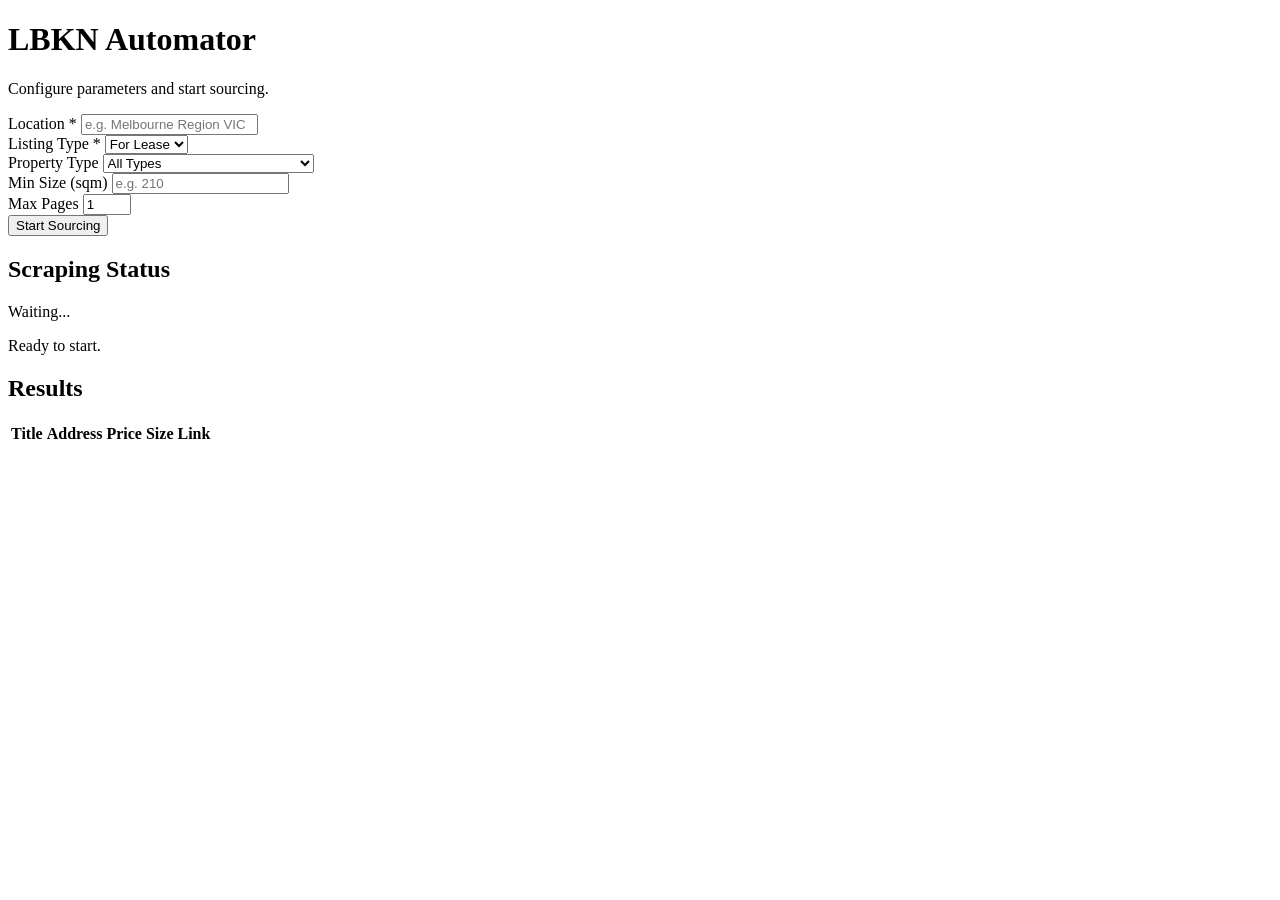
==== frontend/index.html @ 47b42db9 "Initial commit of full scraper pipeline" ====
<!DOCTYPE html>
<html lang="en">

<head>
    <meta charset="UTF-8">
    <meta name="viewport" content="width=device-width, initial-scale=1.0">
    <title>CRE Scraper Dashboard</title>
    <link href="https://fonts.googleapis.com/css2?family=Inter:wght@300;400;500;600;700&display=swap" rel="stylesheet">
    <link rel="stylesheet" href="/static/style.css">
</head>

<body>
    <div class="background-blobs">
        <div class="blob blob-1"></div>
        <div class="blob blob-2"></div>
    </div>

    <div class="dashboard-container">
        <header>
            <h1>LBKN Automator</h1>
            <p>Configure parameters and start sourcing.</p>
        </header>

        <main>
            <form id="scrape-form" class="glass-panel">
                <div class="form-group">
                    <label for="location">Location *</label>
                    <input type="text" id="location" name="location" placeholder="e.g. Melbourne Region VIC" required>
                </div>

                <div class="form-row">
                    <div class="form-group">
                        <label for="listing_type">Listing Type *</label>
                        <select id="listing_type" name="listing_type" required>
                            <option value="for-lease">For Lease</option>
                            <option value="for-sale">For Sale</option>
                        </select>
                    </div>

                    <div class="form-group">
                        <label for="keyword">Property Type</label>
                        <select id="keyword" name="keyword">
                            <option value="">All Types</option>
                            <option value="office">Offices</option>
                            <option value="serviced-offices">Serviced Offices</option>
                            <option value="retail">Shop & Retail</option>
                            <option value="industrial">Factory, Warehouse & Industrial</option>
                            <option value="land">Development / Land</option>
                            <option value="medical">Medical / Consulting</option>
                            <option value="parking">Parking / Car Space</option>
                            <option value="rural">Rural / Farming</option>
                            <option value="showrooms">Showrooms / Bulky Goods</option>
                        </select>
                    </div>
                </div>

                <div class="form-row">
                    <div class="form-group">
                        <label for="min_size">Min Size (sqm)</label>
                        <input type="number" id="min_size" name="min_size" placeholder="e.g. 210" min="0">
                    </div>
                    <div class="form-group">
                        <label for="max_pages">Max Pages</label>
                        <input type="number" id="max_pages" name="max_pages" value="1" min="1" max="10">
                    </div>
                </div>

                <button type="submit" id="start-btn">Start Sourcing</button>
            </form>

            <div id="status-panel" class="glass-panel hidden">
                <div class="status-header">
                    <h2>Scraping Status</h2>
                    <span id="status-badge" class="badge">Waiting...</span>
                </div>
                <div class="progress-bar-container">
                    <div id="progress-bar" class="progress-bar"></div>
                </div>
                <p id="status-text">Ready to start.</p>
            </div>

            <div id="results-panel" class="glass-panel hidden">
                <h2>Results</h2>
                <div class="table-container">
                    <table id="results-table">
                        <thead>
                            <tr>
                                <th>Title</th>
                                <th>Address</th>
                                <th>Price</th>
                                <th>Size</th>
                                <th>Link</th>
                            </tr>
                        </thead>
                        <tbody id="results-body">
                            <!-- Populated dynamically -->
                        </tbody>
                    </table>
                </div>
            </div>
        </main>
    </div>

    <script src="/static/script.js"></script>
</body>

</html>
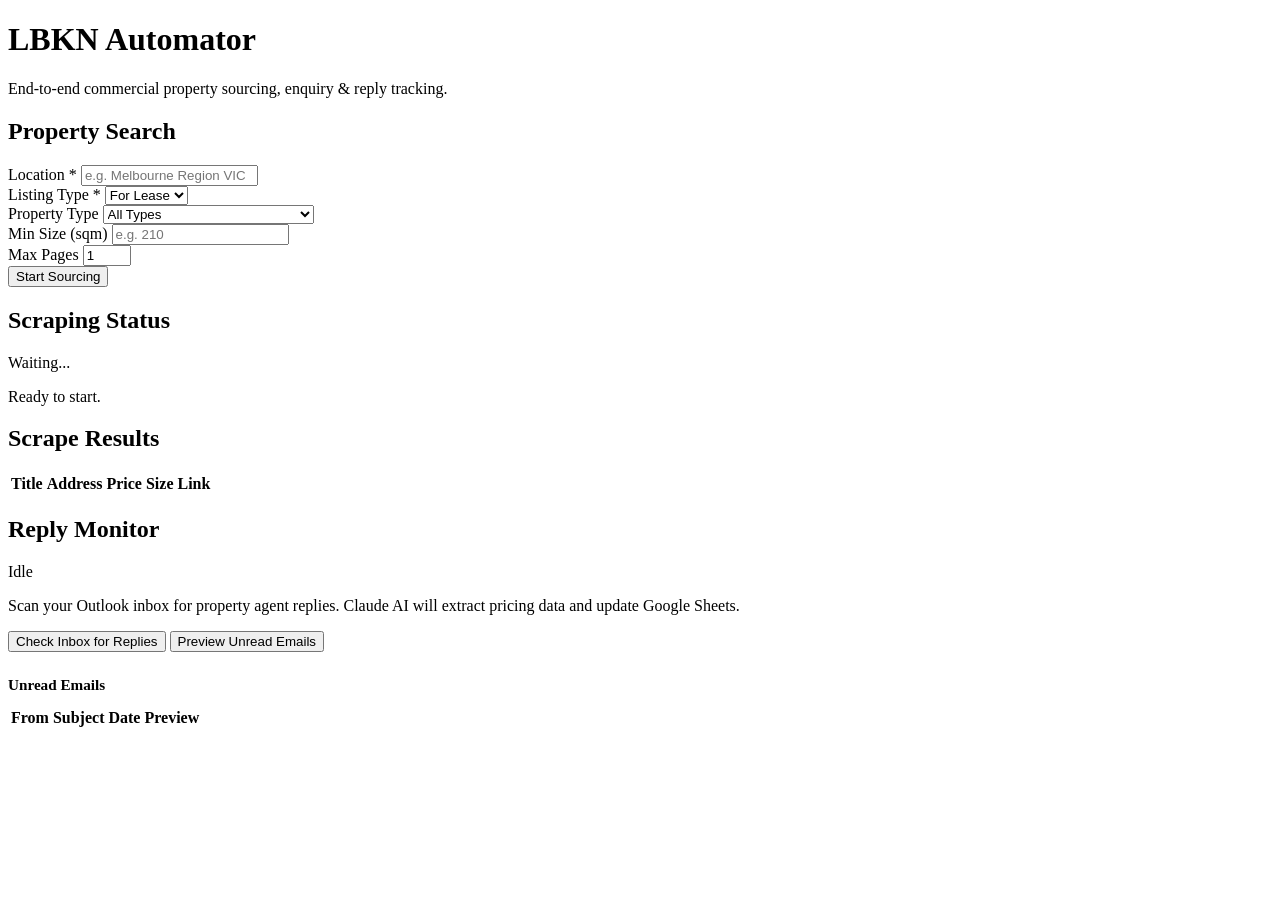
==== commit 7ef15e3e: "Reorganize project structure, implement robust Google Sheets logging, and refine email matching" ====
--- a/frontend/index.html
+++ b/frontend/index.html
@@ -4,7 +4,7 @@
 <head>
     <meta charset="UTF-8">
     <meta name="viewport" content="width=device-width, initial-scale=1.0">
-    <title>CRE Scraper Dashboard</title>
+    <title>LBKN Property Automator</title>
     <link href="https://fonts.googleapis.com/css2?family=Inter:wght@300;400;500;600;700&display=swap" rel="stylesheet">
     <link rel="stylesheet" href="/static/style.css">
 </head>
@@ -18,11 +18,13 @@
     <div class="dashboard-container">
         <header>
             <h1>LBKN Automator</h1>
-            <p>Configure parameters and start sourcing.</p>
+            <p>End-to-end commercial property sourcing, enquiry & reply tracking.</p>
         </header>
 
         <main>
+            <!-- ============ PHASE 1+2: SCRAPER FORM ============ -->
             <form id="scrape-form" class="glass-panel">
+                <h2 class="section-title">Property Search</h2>
                 <div class="form-group">
                     <label for="location">Location *</label>
                     <input type="text" id="location" name="location" placeholder="e.g. Melbourne Region VIC" required>
@@ -68,6 +70,7 @@
                 <button type="submit" id="start-btn">Start Sourcing</button>
             </form>
 
+            <!-- Scraper Status -->
             <div id="status-panel" class="glass-panel hidden">
                 <div class="status-header">
                     <h2>Scraping Status</h2>
@@ -79,8 +82,9 @@
                 <p id="status-text">Ready to start.</p>
             </div>
 
+            <!-- Scraper Results -->
             <div id="results-panel" class="glass-panel hidden">
-                <h2>Results</h2>
+                <h2>Scrape Results</h2>
                 <div class="table-container">
                     <table id="results-table">
                         <thead>
@@ -98,6 +102,47 @@
                     </table>
                 </div>
             </div>
+
+            <!-- ============ PHASE 3: EMAIL REPLY MONITOR ============ -->
+            <div class="glass-panel" id="reply-section">
+                <div class="status-header">
+                    <h2 class="section-title">Reply Monitor</h2>
+                    <span id="reply-badge" class="badge">Idle</span>
+                </div>
+                <p class="section-desc">Scan your Outlook inbox for property agent replies. Claude AI will extract pricing data and update Google Sheets.</p>
+
+                <div class="reply-actions">
+                    <button type="button" id="check-inbox-btn">Check Inbox for Replies</button>
+                    <button type="button" id="preview-inbox-btn" class="btn-secondary">Preview Unread Emails</button>
+                </div>
+
+                <!-- Reply Status -->
+                <div id="reply-status-panel" class="hidden" style="margin-top: 1.5rem;">
+                    <div class="progress-bar-container">
+                        <div id="reply-progress-bar" class="progress-bar"></div>
+                    </div>
+                    <p id="reply-status-text"></p>
+                </div>
+
+                <!-- Email Preview Table -->
+                <div id="email-preview-panel" class="hidden" style="margin-top: 1.5rem;">
+                    <h3 style="margin-bottom: 0.75rem; font-size: 0.95rem; color: var(--text-secondary);">Unread Emails</h3>
+                    <div class="table-container">
+                        <table>
+                            <thead>
+                                <tr>
+                                    <th>From</th>
+                                    <th>Subject</th>
+                                    <th>Date</th>
+                                    <th>Preview</th>
+                                </tr>
+                            </thead>
+                            <tbody id="email-preview-body"></tbody>
+                        </table>
+                    </div>
+                </div>
+            </div>
+
         </main>
     </div>
 
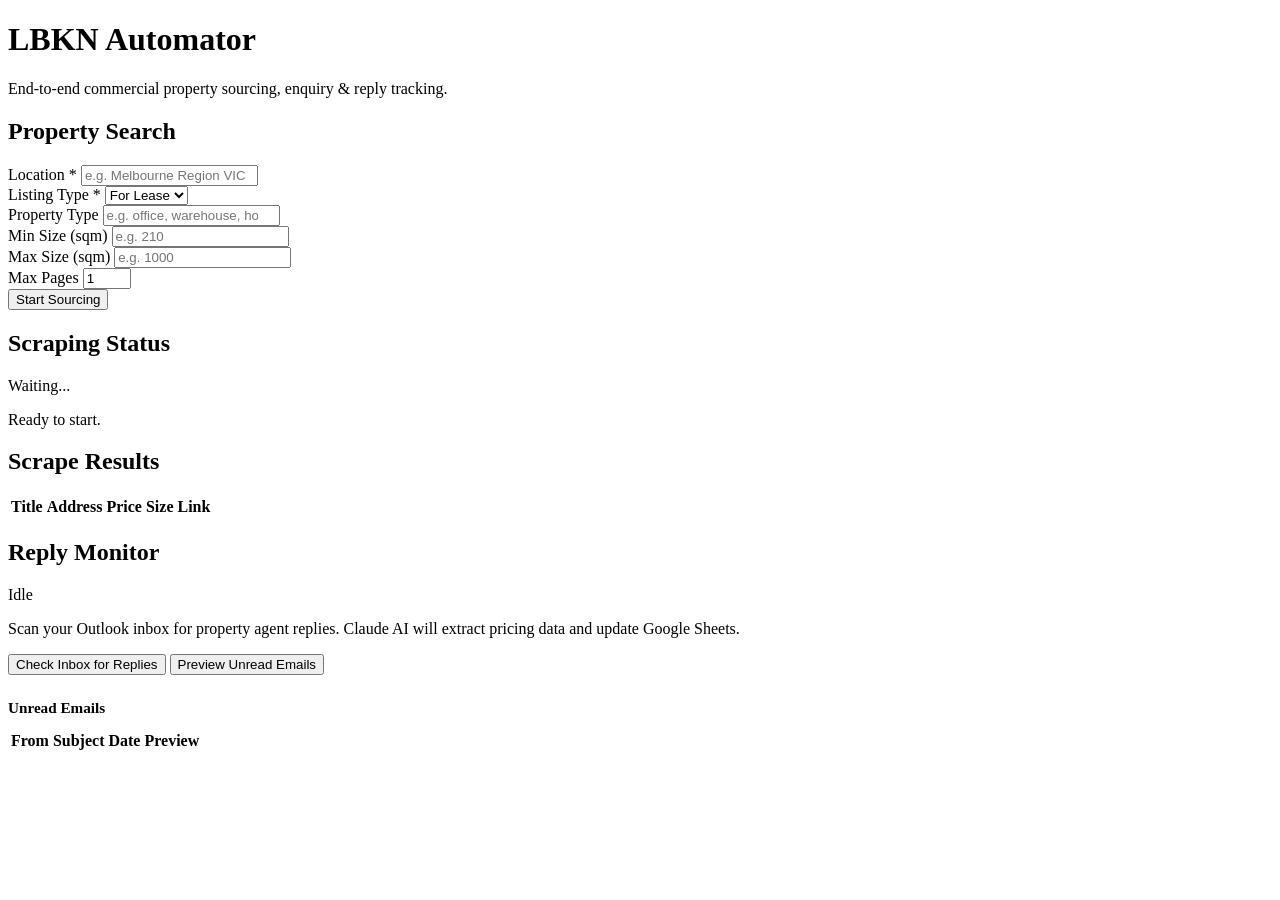
==== commit c5cab436: "Fix background form filling issue using CDP and robust React overrides" ====
--- a/frontend/index.html
+++ b/frontend/index.html
@@ -41,18 +41,19 @@
 
                     <div class="form-group">
                         <label for="keyword">Property Type</label>
-                        <select id="keyword" name="keyword">
-                            <option value="">All Types</option>
+                        <input type="text" id="keyword" name="keyword" list="keyword-options" placeholder="e.g. office, warehouse, home...">
+                        <datalist id="keyword-options">
                             <option value="office">Offices</option>
                             <option value="serviced-offices">Serviced Offices</option>
-                            <option value="retail">Shop & Retail</option>
-                            <option value="industrial">Factory, Warehouse & Industrial</option>
+                            <option value="retail">Shop &amp; Retail</option>
+                            <option value="industrial">Factory, Warehouse &amp; Industrial</option>
                             <option value="land">Development / Land</option>
                             <option value="medical">Medical / Consulting</option>
                             <option value="parking">Parking / Car Space</option>
                             <option value="rural">Rural / Farming</option>
                             <option value="showrooms">Showrooms / Bulky Goods</option>
-                        </select>
+                            <option value="home">Home / Residential</option>
+                        </datalist>
                     </div>
                 </div>
 
@@ -60,6 +61,10 @@
                     <div class="form-group">
                         <label for="min_size">Min Size (sqm)</label>
                         <input type="number" id="min_size" name="min_size" placeholder="e.g. 210" min="0">
+                    </div>
+                    <div class="form-group">
+                        <label for="max_size">Max Size (sqm)</label>
+                        <input type="number" id="max_size" name="max_size" placeholder="e.g. 1000" min="0">
                     </div>
                     <div class="form-group">
                         <label for="max_pages">Max Pages</label>
@@ -146,7 +151,7 @@
         </main>
     </div>
 
-    <script src="/static/script.js"></script>
+    <script src="/static/script.js?v=2"></script>
 </body>
 
 </html>
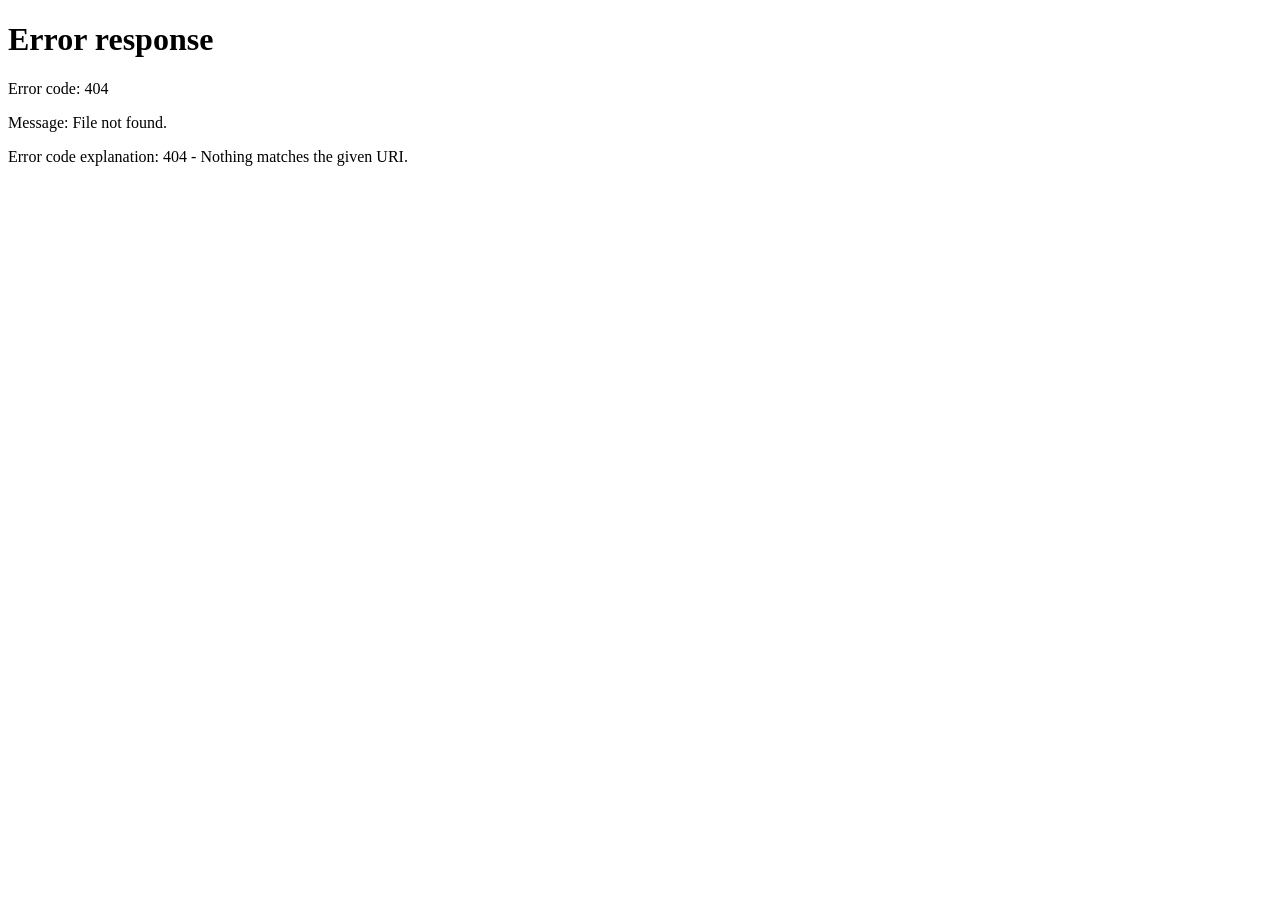
==== commit c2b9a3c3: "stable version with authentication" ====
--- a/frontend/index.html
+++ b/frontend/index.html
@@ -6,7 +6,7 @@
     <meta name="viewport" content="width=device-width, initial-scale=1.0">
     <title>LBKN Property Automator</title>
     <link href="https://fonts.googleapis.com/css2?family=Inter:wght@300;400;500;600;700&display=swap" rel="stylesheet">
-    <link rel="stylesheet" href="/static/style.css">
+    <link rel="stylesheet" href="/static/style.css?v=3">
 </head>
 
 <body>
@@ -16,9 +16,37 @@
     </div>
 
     <div class="dashboard-container">
+        <!-- Auth guard: redirect to login if not authenticated -->
+        <script>
+            fetch('/api/auth/me').then(r => r.json()).then(data => {
+                if (!data.authenticated) window.location.href = '/login';
+                else {
+                    const el = document.getElementById('user-email-display');
+                    if (el) el.textContent = data.email || '';
+                    if (data.email === 'admin@lbkncapital.com') {
+                        document.getElementById('admin-panel').classList.remove('hidden');
+                        if (typeof loadAdminUsers === 'function') loadAdminUsers();
+                    }
+                }
+            }).catch(() => window.location.href = '/login');
+        </script>
+
         <header>
-            <h1>LBKN Automator</h1>
-            <p>End-to-end commercial property sourcing, enquiry & reply tracking.</p>
+            <div class="header-left">
+                <h1>LBKN Automator</h1>
+                <p>End-to-end commercial property sourcing, enquiry & reply tracking.</p>
+            </div>
+            <div class="user-info">
+                <span class="user-email" id="user-email-display"></span>
+                <button type="button" class="logout-btn" id="logout-btn">
+                    <svg viewBox="0 0 24 24" fill="none" stroke="currentColor" stroke-width="2" stroke-linecap="round" stroke-linejoin="round">
+                        <path d="M9 21H5a2 2 0 0 1-2-2V5a2 2 0 0 1 2-2h4"></path>
+                        <polyline points="16 17 21 12 16 7"></polyline>
+                        <line x1="21" y1="12" x2="9" y2="12"></line>
+                    </svg>
+                    Logout
+                </button>
+            </div>
         </header>
 
         <main>
@@ -85,6 +113,11 @@
                     <div id="progress-bar" class="progress-bar"></div>
                 </div>
                 <p id="status-text">Ready to start.</p>
+                <div id="progress-details" class="hidden" style="margin-top: 15px; font-size: 0.95em; color: var(--text-secondary); line-height: 1.6; background: rgba(0,0,0,0.1); padding: 12px; border-radius: 8px;">
+                    <div id="progress-count" style="font-weight: 600; color: #60A5FA; margin-bottom: 4px;"></div>
+                    <div id="progress-title" style="white-space: nowrap; overflow: hidden; text-overflow: ellipsis;"></div>
+                    <div id="progress-time" style="font-weight: 500; margin-top: 4px;"></div>
+                </div>
             </div>
 
             <!-- Scraper Results -->
@@ -108,6 +141,39 @@
                 </div>
             </div>
 
+            <!-- ============ ENQUIRY SETTINGS ============ -->
+            <div class="glass-panel" id="enquiry-settings-section">
+                <div class="status-header">
+                    <h2 class="section-title">Enquiry Settings</h2>
+                </div>
+                <p class="section-desc">Configure the details that will be automatically submitted when enquiring about a property.</p>
+                <form id="enquiry-settings-form">
+                    <div class="form-row">
+                        <div class="form-group">
+                            <label for="enquiry_name">Name *</label>
+                            <input type="text" id="enquiry_name" name="enquiry_name" required>
+                        </div>
+                        <div class="form-group">
+                            <label for="enquiry_phone">Phone *</label>
+                            <input type="text" id="enquiry_phone" name="enquiry_phone" required>
+                        </div>
+                    </div>
+                    <div class="form-group">
+                        <label for="enquiry_email">Email *</label>
+                        <input type="email" id="enquiry_email" name="enquiry_email" required>
+                    </div>
+                    <div class="form-group">
+                        <label for="enquiry_template">Message Template *</label>
+                        <textarea id="enquiry_template" name="enquiry_template" rows="8" required style="width: 100%; padding: 0.8rem; border-radius: 8px; border: 1px solid rgba(255,255,255,0.1); background: rgba(0,0,0,0.2); color: white;"></textarea>
+                        <p style="font-size: 0.8rem; color: #a1a1aa; margin-top: 0.5rem;">Use <code>{agent_name}</code> as a placeholder for the agent's name.</p>
+                    </div>
+                    <div style="display: flex; align-items: center; margin-top: 1rem;">
+                        <button type="submit" id="save-enquiry-settings-btn">Save Settings</button>
+                        <span id="enquiry-settings-status" style="margin-left: 1rem; font-size: 0.9rem; font-weight: 500;"></span>
+                    </div>
+                </form>
+            </div>
+
             <!-- ============ PHASE 3: EMAIL REPLY MONITOR ============ -->
             <div class="glass-panel" id="reply-section">
                 <div class="status-header">
@@ -148,6 +214,30 @@
                 </div>
             </div>
 
+            <!-- ============ ADMIN PANEL (Hidden by Default) ============ -->
+            <div id="admin-panel" class="glass-panel hidden" style="margin-top: 2rem;">
+                <div class="status-header">
+                    <h2 class="section-title">Admin: User Management</h2>
+                    <span class="badge completed">Admin Only</span>
+                </div>
+                <p class="section-desc">Approve or delete user accounts. Users cannot log in until approved.</p>
+                <div class="table-container">
+                    <table>
+                        <thead>
+                            <tr>
+                                <th>Email</th>
+                                <th>Status</th>
+                                <th>Date</th>
+                                <th>Actions</th>
+                            </tr>
+                        </thead>
+                        <tbody id="admin-users-body">
+                            <!-- Admin users populated dynamically -->
+                        </tbody>
+                    </table>
+                </div>
+            </div>
+
         </main>
     </div>
 
